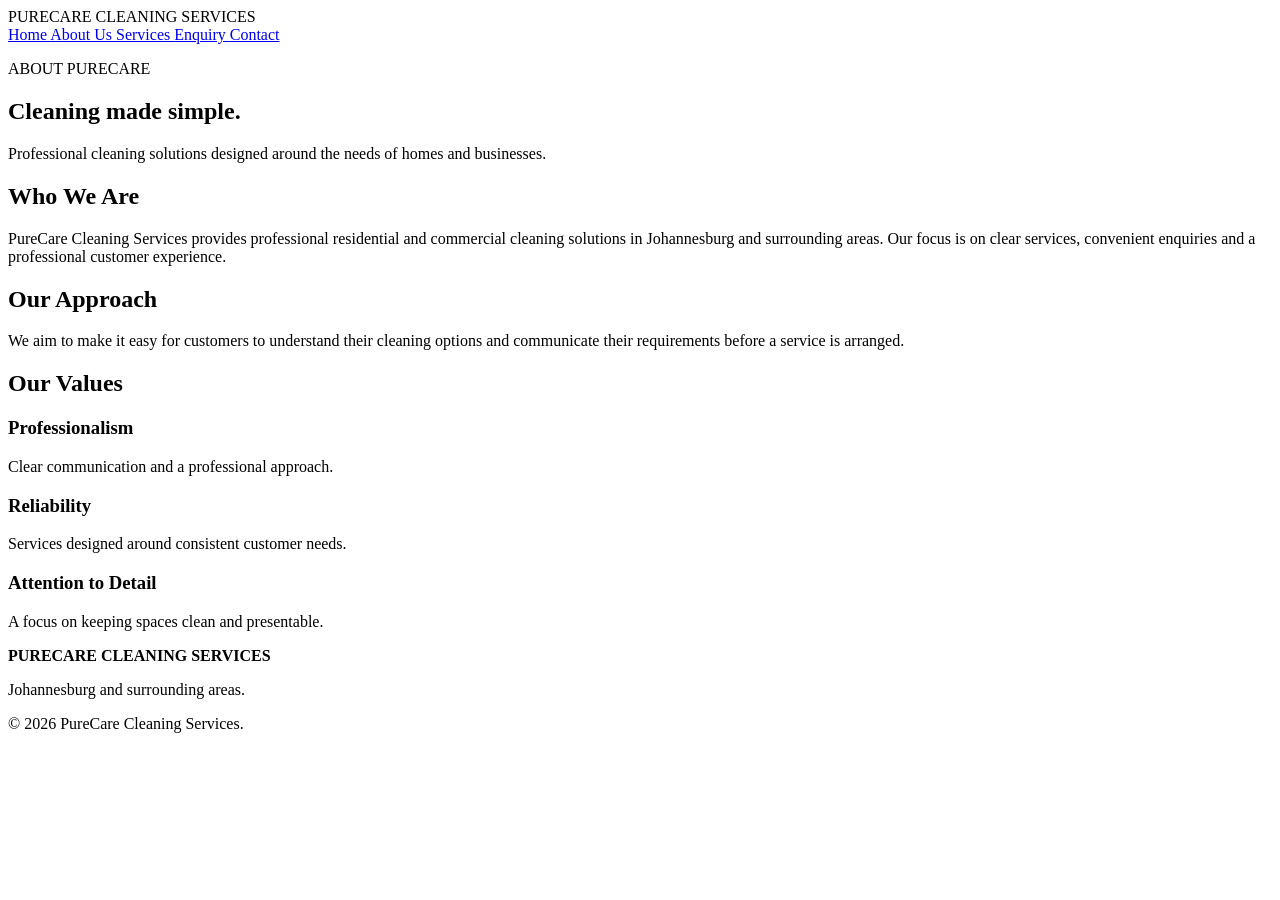
==== about.html @ b4dec945 "Initial Part 1 website" ====
<!DOCTYPE html>
<html lang="en">
 <head>
  <meta charset="utf-8"/>
  <meta content="width=device-width, initial-scale=1.0" name="viewport"/>
  <title>
   About Us | PureCare Cleaning Services
  </title>
  <meta content="PureCare Cleaning Services provides professional residential and commercial cleaning solutions in Johannesburg and surrounding areas." name="description"/>
  <link href="css/style.css" rel="stylesheet"/>
 </head>
 <body>
  <header>
   <div class="brand">
    PURECARE
    <span>
     CLEANING SERVICES
    </span>
   </div>
   <nav aria-label="Main navigation">
    <a href="index.html">
     Home
    </a>
    <a href="about.html">
     About Us
    </a>
    <a href="services.html">
     Services
    </a>
    <a href="enquiry.html">
     Enquiry
    </a>
    <a href="contact.html">
     Contact
    </a>
   </nav>
  </header>
  <main>
   <section class="page-heading">
    <p class="eyebrow">
     ABOUT PURECARE
    </p>
    <h1>
     Cleaning made simple.
    </h1>
    <p>
     Professional cleaning solutions designed around the needs of homes and businesses.
    </p>
   </section>
   <section>
    <h2>
     Who We Are
    </h2>
    <p>
     PureCare Cleaning Services provides professional residential and commercial cleaning solutions in Johannesburg and surrounding areas. Our focus is on clear services, convenient enquiries and a professional customer experience.
    </p>
    <h2>
     Our Approach
    </h2>
    <p>
     We aim to make it easy for customers to understand their cleaning options and communicate their requirements before a service is arranged.
    </p>
    <h2>
     Our Values
    </h2>
    <div class="cards">
     <article>
      <h3>
       Professionalism
      </h3>
      <p>
       Clear communication and a professional approach.
      </p>
     </article>
     <article>
      <h3>
       Reliability
      </h3>
      <p>
       Services designed around consistent customer needs.
      </p>
     </article>
     <article>
      <h3>
       Attention to Detail
      </h3>
      <p>
       A focus on keeping spaces clean and presentable.
      </p>
     </article>
    </div>
   </section>
  </main>
  <footer>
   <p>
    <strong>
     PURECARE CLEANING SERVICES
    </strong>
   </p>
   <p>
    Johannesburg and surrounding areas.
   </p>
   <p>
    &copy; 2026 PureCare Cleaning Services.
   </p>
  </footer>
 </body>
</html>
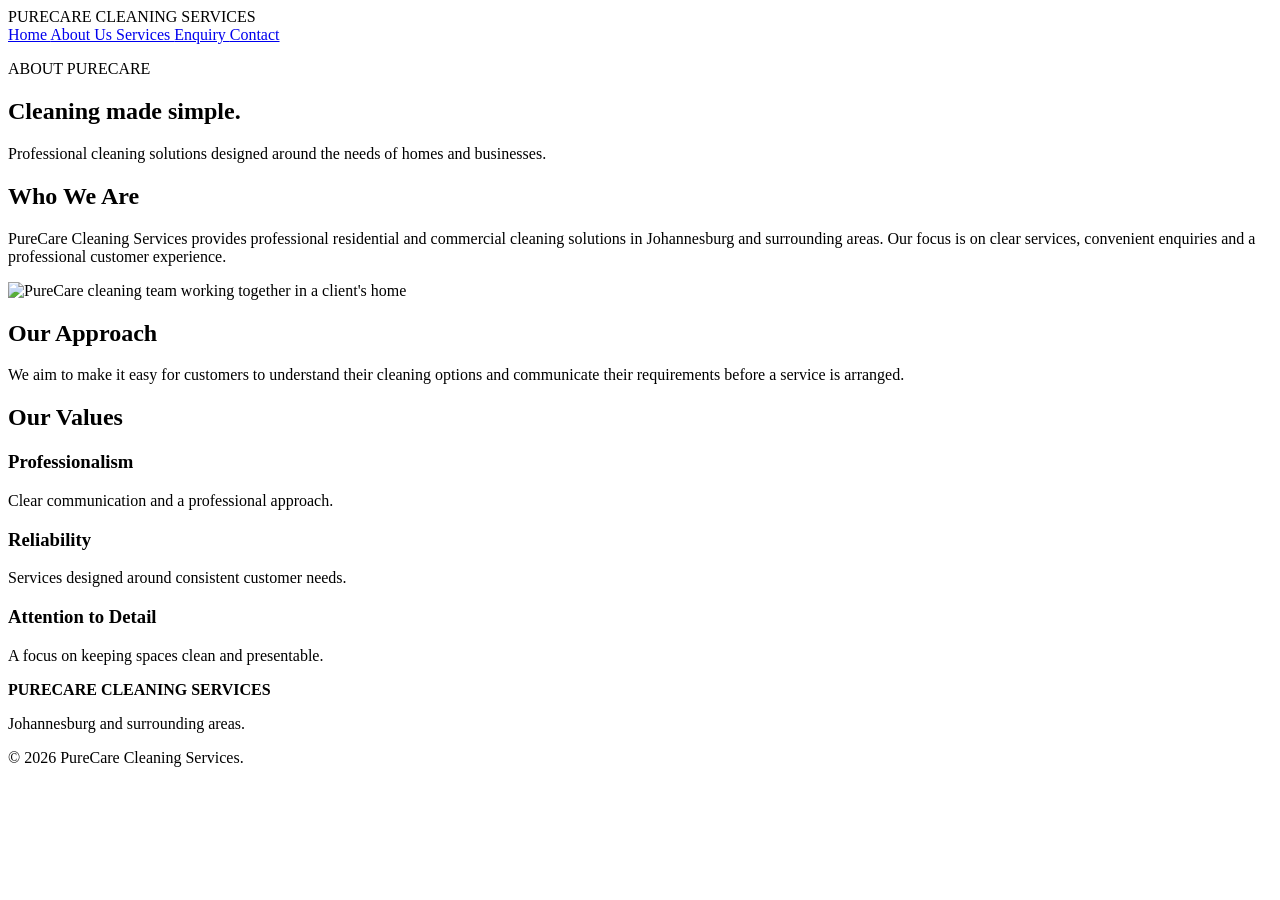
==== commit 73b9d883: "Update HTML pages for Part 2" ====
--- a/about.html
+++ b/about.html
@@ -47,13 +47,23 @@
      Professional cleaning solutions designed around the needs of homes and businesses.
     </p>
    </section>
+   <section class="split">
+    <div>
+     <h2>
+      Who We Are
+     </h2>
+     <p>
+      PureCare Cleaning Services provides professional residential and commercial cleaning solutions in Johannesburg and surrounding areas. Our focus is on clear services, convenient enquiries and a professional customer experience.
+     </p>
+    </div>
+    <div class="hero-image">
+     <img alt="PureCare cleaning team working together in a client's home"
+          src="images/image5-1400.jpg"
+          srcset="images/image5-800.jpg 800w, images/image5-1400.jpg 1400w"
+          sizes="(max-width: 650px) 100vw, (max-width: 900px) 45vw, 40vw"/>
+    </div>
+   </section>
    <section>
-    <h2>
-     Who We Are
-    </h2>
-    <p>
-     PureCare Cleaning Services provides professional residential and commercial cleaning solutions in Johannesburg and surrounding areas. Our focus is on clear services, convenient enquiries and a professional customer experience.
-    </p>
     <h2>
      Our Approach
     </h2>
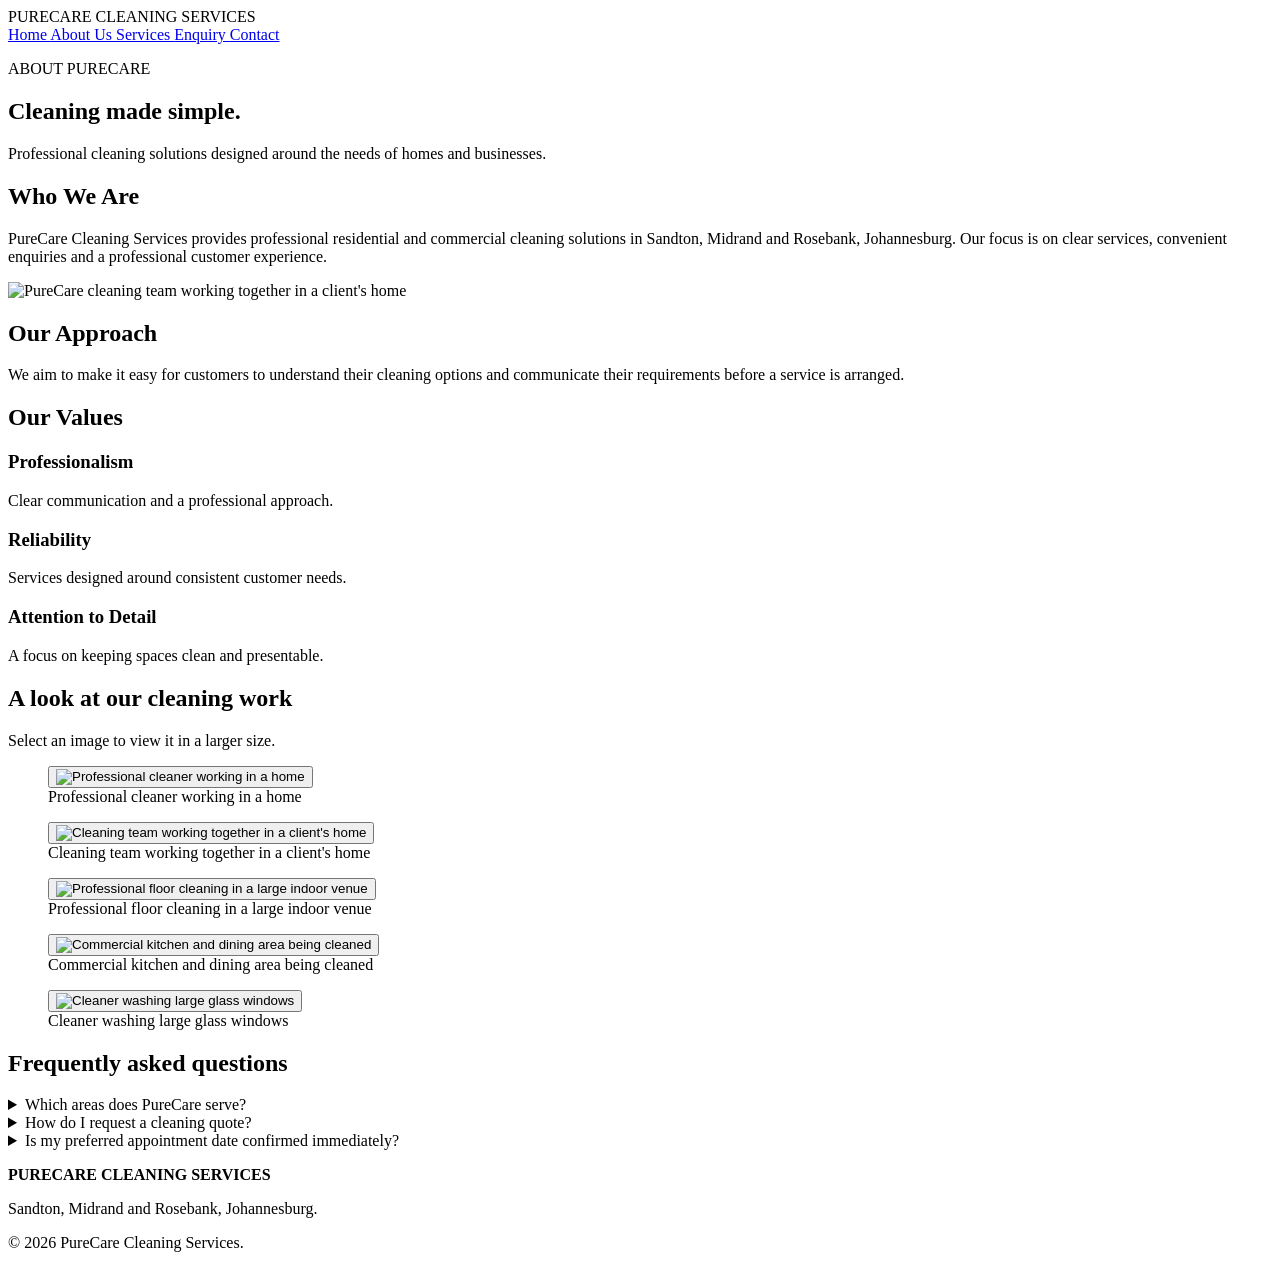
==== commit 26d6b499: "Add files via upload" ====
--- a/about.html
+++ b/about.html
@@ -1,118 +1,125 @@
 <!DOCTYPE html>
 <html lang="en">
- <head>
-  <meta charset="utf-8"/>
-  <meta content="width=device-width, initial-scale=1.0" name="viewport"/>
-  <title>
-   About Us | PureCare Cleaning Services
-  </title>
-  <meta content="PureCare Cleaning Services provides professional residential and commercial cleaning solutions in Johannesburg and surrounding areas." name="description"/>
-  <link href="css/style.css" rel="stylesheet"/>
- </head>
- <body>
-  <header>
-   <div class="brand">
+<head>
+<meta charset="utf-8"/>
+<meta content="width=device-width, initial-scale=1.0" name="viewport"/>
+<title>About Us | PureCare Cleaning Services</title>
+<meta content="Learn about PureCare Cleaning Services and our approach to residential, commercial and specialised cleaning in Sandton, Midrand and Rosebank." name="description"/>
+<link href="css/style.css" rel="stylesheet"/>
+<meta content="index, follow" name="robots"/>
+<meta content="strict-origin-when-cross-origin" name="referrer"/>
+<meta content="PureCare Cleaning Services" property="og:site_name"/>
+<meta content="website" property="og:type"/>
+<meta content="About Us | PureCare Cleaning Services" property="og:title"/>
+<meta content="Learn about PureCare Cleaning Services and our residential, commercial and specialised cleaning services in Sandton, Midrand and Rosebank." property="og:description"/>
+<meta content="about PureCare Cleaning Services, cleaning company, residential cleaning, commercial cleaning, Sandton, Midrand, Rosebank" name="keywords"/><meta content="default-src 'self'; script-src 'self' https://unpkg.com; style-src 'self' https://unpkg.com 'unsafe-inline'; img-src 'self' data: https://*.tile.openstreetmap.org https://unpkg.com; connect-src 'self'; font-src 'self' data:; object-src 'none'; base-uri 'self'; upgrade-insecure-requests" http-equiv="Content-Security-Policy"/><script type="application/ld+json">{"@context": "https://schema.org", "@type": "LocalBusiness", "name": "PureCare Cleaning Services", "email": "purecarecleaning@gmail.com",
+  "description": "Residential, commercial and specialised cleaning services.", "areaServed": [{"@type": "City", "name": "Sandton"}, {"@type": "Place", "name": "Midrand"}, {"@type": "Place", "name": "Rosebank"}]}</script></head>
+<body>
+<!-- Shared site header and navigation. -->
+<header>
+<div class="brand">
     PURECARE
     <span>
      CLEANING SERVICES
     </span>
-   </div>
-   <nav aria-label="Main navigation">
-    <a href="index.html">
+</div>
+<nav aria-label="Main navigation">
+<a href="index.html">
      Home
     </a>
-    <a href="about.html">
+<a href="about.html">
      About Us
     </a>
-    <a href="services.html">
+<a href="services.html">
      Services
     </a>
-    <a href="enquiry.html">
+<a href="enquiry.html">
      Enquiry
     </a>
-    <a href="contact.html">
+<a href="contact.html">
      Contact
     </a>
-   </nav>
-  </header>
-  <main>
-   <section class="page-heading">
-    <p class="eyebrow">
+</nav>
+</header>
+<!-- About page content, including the gallery and FAQ. -->
+<main>
+<section class="page-heading">
+<p class="eyebrow">
      ABOUT PURECARE
     </p>
-    <h1>
+<h1>
      Cleaning made simple.
     </h1>
-    <p>
+<p>
      Professional cleaning solutions designed around the needs of homes and businesses.
     </p>
-   </section>
-   <section class="split">
-    <div>
-     <h2>
+</section>
+<section class="split">
+<div>
+<h2>
       Who We Are
      </h2>
-     <p>
-      PureCare Cleaning Services provides professional residential and commercial cleaning solutions in Johannesburg and surrounding areas. Our focus is on clear services, convenient enquiries and a professional customer experience.
+<p>
+      PureCare Cleaning Services provides professional residential and commercial cleaning solutions in Sandton, Midrand and Rosebank, Johannesburg. Our focus is on clear services, convenient enquiries and a professional customer experience.
      </p>
-    </div>
-    <div class="hero-image">
-     <img alt="PureCare cleaning team working together in a client's home"
-          src="images/image5-1400.jpg"
-          srcset="images/image5-800.jpg 800w, images/image5-1400.jpg 1400w"
-          sizes="(max-width: 650px) 100vw, (max-width: 900px) 45vw, 40vw"/>
-    </div>
-   </section>
-   <section>
-    <h2>
+</div>
+<div class="hero-image">
+<img alt="PureCare cleaning team working together in a client's home" decoding="async" height="1400" loading="lazy" sizes="(max-width: 650px) 100vw, (max-width: 900px) 80vw, 60vw" src="images/cleaning-team-1400.jpg" srcset="images/cleaning-team-800.jpg 800w, images/cleaning-team-1400.jpg 1400w" width="2100"/>
+</div>
+</section>
+<section>
+<h2>
      Our Approach
     </h2>
-    <p>
+<p>
      We aim to make it easy for customers to understand their cleaning options and communicate their requirements before a service is arranged.
     </p>
-    <h2>
+<h2>
      Our Values
     </h2>
-    <div class="cards">
-     <article>
-      <h3>
+<div class="cards">
+<article>
+<h3>
        Professionalism
       </h3>
-      <p>
+<p>
        Clear communication and a professional approach.
       </p>
-     </article>
-     <article>
-      <h3>
+</article>
+<article>
+<h3>
        Reliability
       </h3>
-      <p>
+<p>
        Services designed around consistent customer needs.
       </p>
-     </article>
-     <article>
-      <h3>
+</article>
+<article>
+<h3>
        Attention to Detail
       </h3>
-      <p>
+<p>
        A focus on keeping spaces clean and presentable.
       </p>
-     </article>
-    </div>
-   </section>
-  </main>
-  <footer>
-   <p>
-    <strong>
+</article>
+</div>
+</section>
+<section aria-labelledby="gallery-title" class="gallery-section"><h2 id="gallery-title">A look at our cleaning work</h2><p>Select an image to view it in a larger size.</p><div class="gallery-grid"><figure class="gallery-item"><button aria-label="Enlarge image: Professional cleaner working in a home" class="gallery-trigger" data-gallery-alt="Professional cleaner working in a home" data-gallery-src="images/residential-cleaning-1400.jpg" type="button"><img alt="Professional cleaner working in a home" decoding="async" height="1200" loading="lazy" src="images/residential-cleaning-800.jpg" width="800"/></button><figcaption>Professional cleaner working in a home</figcaption></figure><figure class="gallery-item"><button aria-label="Enlarge image: Cleaning team working together in a client's home" class="gallery-trigger" data-gallery-alt="Cleaning team working together in a client's home" data-gallery-src="images/cleaning-team-1400.jpg" type="button"><img alt="Cleaning team working together in a client's home" decoding="async" height="800" loading="lazy" src="images/cleaning-team-800.jpg" width="1200"/></button><figcaption>Cleaning team working together in a client's home</figcaption></figure><figure class="gallery-item"><button aria-label="Enlarge image: Professional floor cleaning in a large indoor venue" class="gallery-trigger" data-gallery-alt="Professional floor cleaning in a large indoor venue" data-gallery-src="images/commercial-floor-cleaning-1400.jpg" type="button"><img alt="Professional floor cleaning in a large indoor venue" decoding="async" height="800" loading="lazy" src="images/commercial-floor-cleaning-800.jpg" width="1200"/></button><figcaption>Professional floor cleaning in a large indoor venue</figcaption></figure><figure class="gallery-item"><button aria-label="Enlarge image: Commercial kitchen and dining area being cleaned" class="gallery-trigger" data-gallery-alt="Commercial kitchen and dining area being cleaned" data-gallery-src="images/commercial-kitchen-cleaning-1400.jpg" type="button"><img alt="Commercial kitchen and dining area being cleaned" decoding="async" height="1200" loading="lazy" src="images/commercial-kitchen-cleaning-800.jpg" width="800"/></button><figcaption>Commercial kitchen and dining area being cleaned</figcaption></figure><figure class="gallery-item"><button aria-label="Enlarge image: Cleaner washing large glass windows" class="gallery-trigger" data-gallery-alt="Cleaner washing large glass windows" data-gallery-src="images/window-cleaning-1400.jpg" type="button"><img alt="Cleaner washing large glass windows" decoding="async" height="1197" loading="lazy" src="images/window-cleaning-800.jpg" width="800"/></button><figcaption>Cleaner washing large glass windows</figcaption></figure></div></section><!-- Accessible lightbox dialog used to display selected gallery images. -->
+<dialog aria-label="Image viewer" class="gallery-dialog" id="gallery-dialog"><div class="dialog-content"><button aria-label="Close image viewer" class="dialog-close" data-gallery-close="" type="button">×</button><button aria-label="Previous image" class="dialog-nav dialog-prev" data-gallery-prev="" type="button">Previous</button><img alt="" id="gallery-dialog-image" src=""/><button aria-label="Next image" class="dialog-nav dialog-next" data-gallery-next="" type="button">Next</button></div></dialog><section aria-labelledby="faq-title" class="faq-section"><h2 id="faq-title">Frequently asked questions</h2><!-- Native details/summary elements provide keyboard-accessible FAQ accordions. -->
+<details class="faq-item"><summary>Which areas does PureCare serve?</summary><p>PureCare currently lists Sandton, Midrand and Rosebank in Johannesburg as its service areas.</p></details><details class="faq-item"><summary>How do I request a cleaning quote?</summary><p>Complete the service enquiry form with your property type, preferred date and cleaning requirements. PureCare will review the request and confirm the quote.</p></details><details class="faq-item"><summary>Is my preferred appointment date confirmed immediately?</summary><p>No. The date on the enquiry form is a preferred date only. The PureCare team must confirm availability.</p></details></section></main>
+<footer>
+<p>
+<strong>
      PURECARE CLEANING SERVICES
     </strong>
+</p>
+<p>
+    Sandton, Midrand and Rosebank, Johannesburg.
    </p>
-   <p>
-    Johannesburg and surrounding areas.
+<p>
+    © 2026 PureCare Cleaning Services.
    </p>
-   <p>
-    &copy; 2026 PureCare Cleaning Services.
-   </p>
-  </footer>
- </body>
+</footer>
+<script defer="" src="js/script.js"></script>
+</body>
 </html>
